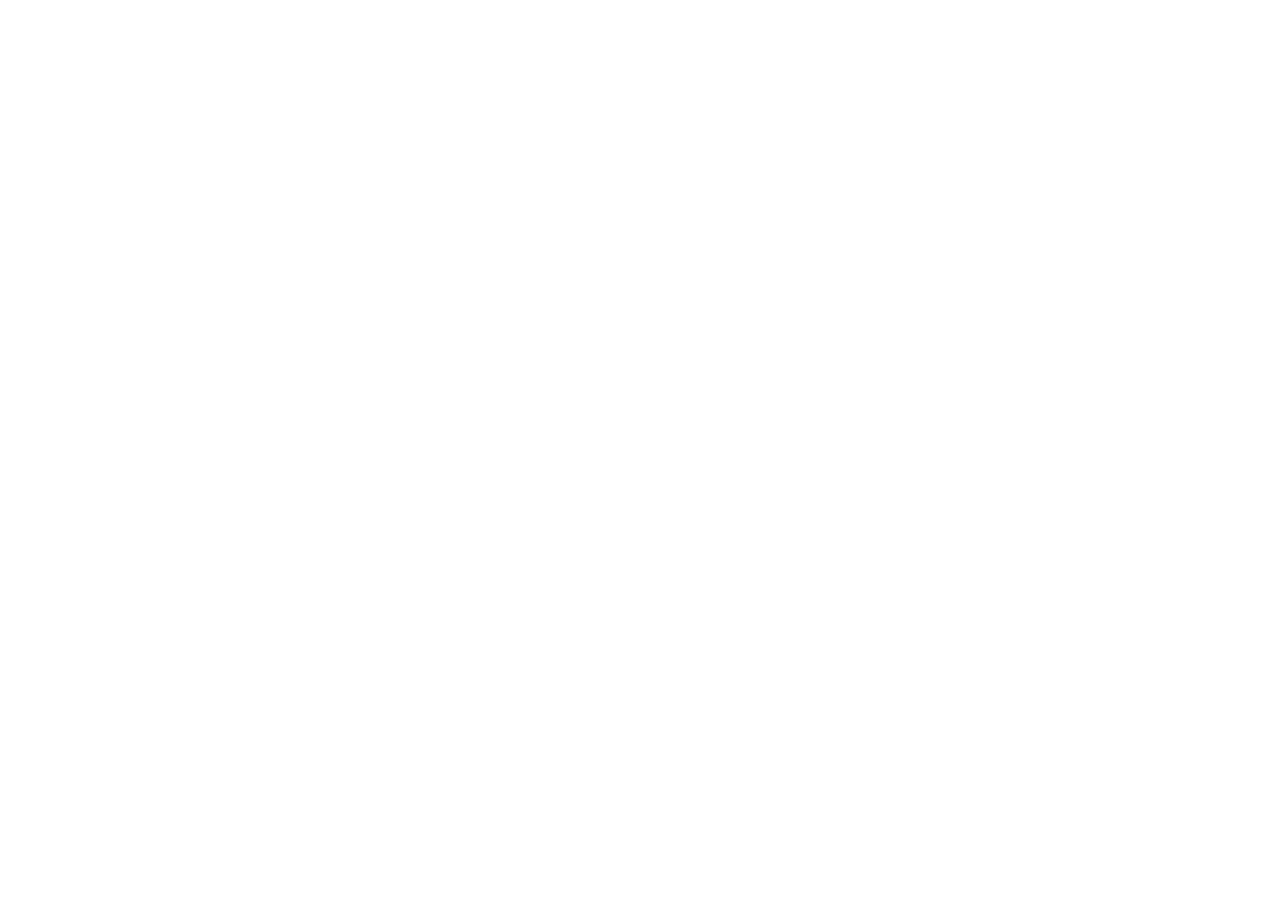
==== index.html @ 86801cc8 "Add files via upload" ====
<!doctype html>
<html>
<head>
    <!--Step 2-->
    <script src="https://d3js.org/d3.v4.min.js"></script>
</head>
<body>
<!--Step 2-->
<svg width="600" height="600"></svg>
<script>
        // Step 1
        var dataset1 = [ [5, 87.21], [10, 122.7], [15,170.51],
            [20, 233.90], [25, 316.90], [30, 424.60],
            [35, 562.80], [40, 738.4], [45, 959.3],
        ];

        // Step 3
        var svg = d3.select("svg"),
            margin = 200,
            width = svg.attr("width") - margin, //300
            height = svg.attr("height") - margin //200

        // Step 4 
        var xScale = d3.scaleLinear().domain([0, 50]).range([0, width]),
            yScale = d3.scaleLinear().domain([0, 1000]).range([height, 0]);
            
        var g = svg.append("g")
            .attr("transform", "translate(" + 100 + "," + 100 + ")");

        // Step 5
        // Title
        svg.append('text')
        .attr('x', width/2 + 100)
        .attr('y', 30)
        .attr('text-anchor', 'middle')
        .style('font-family', 'Helvetica')
        .style('font-size', 20)
        .text('Gráfico da pressão de vapor da água em função da temperatura');
        
        // X label
        svg.append('text')
        .attr('x', width/2 + 100)
        .attr('y', height - 15 + 150)
        .attr('text-anchor', 'middle')
        .style('font-family', 'Helvetica')
        .style('font-size', 12)
        .text('Temperatura ºC');
        
        // Y label
        svg.append('text')
        .attr('text-anchor', 'middle')
        .attr('transform', 'translate(60,' + 300 + ')rotate(-90)')
        .style('font-family', 'Helvetica')
        .style('font-size', 12)
        .text('Pressão(kpa)');

        // Step 6
        g.append("g")
         .attr("transform", "translate(0," + height + ")")
         .call(d3.axisBottom(xScale));
        
        g.append("g")
         .call(d3.axisLeft(yScale));
        
        // Step 7
        svg.append('g')
        .selectAll("dot")
        .data(dataset1)
        .enter()
        .append("circle")
        .attr("cx", function (d) { return xScale(d[0]); } )
        .attr("cy", function (d) { return yScale(d[1]); } )
        .attr("r", 3)
        .attr("transform", "translate(" + 100 + "," + 100 + ")")
        .style("fill", "#CC0000");

        // Step 8        
        var line = d3.line()
        .x(function(d) { return xScale(d[0]); }) 
        .y(function(d) { return yScale(d[1]); }) 
        .curve(d3.curveMonotoneX)
        
        svg.append("path")
        .datum(dataset1) 
        .attr("class", "line") 
        .attr("transform", "translate(" + 100 + "," + 100 + ")")
        .attr("d", line)
        .style("fill", "none")
        .style("stroke", "#CC0000")
        .style("stroke-width", "2");
  
</script>
</body>
</html>
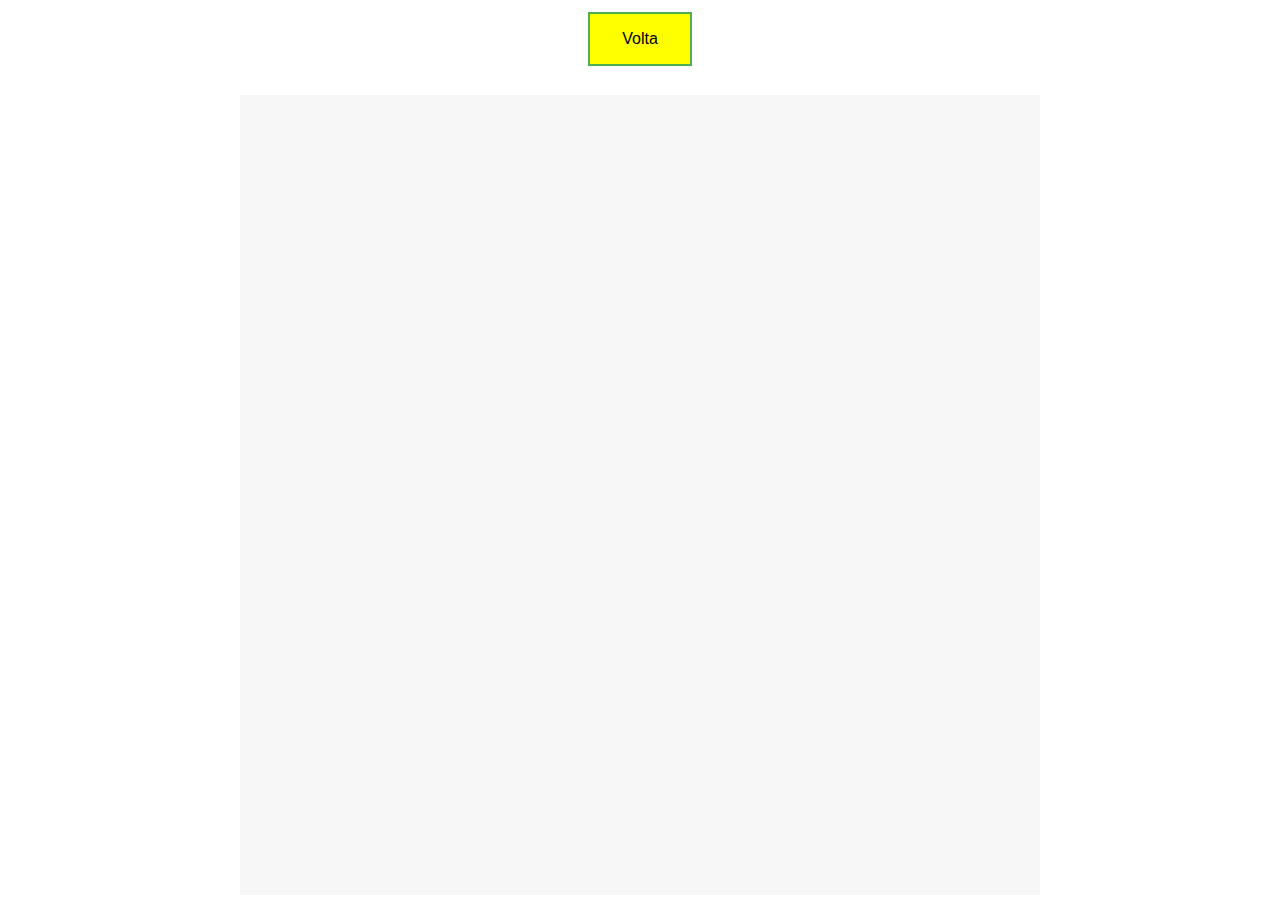
==== commit 90d5c359: "Update index.html" ====
--- a/index.html
+++ b/index.html
@@ -1,94 +1,22 @@
-<!doctype html>
-<html>
-<head>
-    <!--Step 2-->
-    <script src="https://d3js.org/d3.v4.min.js"></script>
-</head>
-<body>
-<!--Step 2-->
-<svg width="600" height="600"></svg>
-<script>
-        // Step 1
-        var dataset1 = [ [5, 87.21], [10, 122.7], [15,170.51],
-            [20, 233.90], [25, 316.90], [30, 424.60],
-            [35, 562.80], [40, 738.4], [45, 959.3],
-        ];
-
-        // Step 3
-        var svg = d3.select("svg"),
-            margin = 200,
-            width = svg.attr("width") - margin, //300
-            height = svg.attr("height") - margin //200
-
-        // Step 4 
-        var xScale = d3.scaleLinear().domain([0, 50]).range([0, width]),
-            yScale = d3.scaleLinear().domain([0, 1000]).range([height, 0]);
-            
-        var g = svg.append("g")
-            .attr("transform", "translate(" + 100 + "," + 100 + ")");
-
-        // Step 5
-        // Title
-        svg.append('text')
-        .attr('x', width/2 + 100)
-        .attr('y', 30)
-        .attr('text-anchor', 'middle')
-        .style('font-family', 'Helvetica')
-        .style('font-size', 20)
-        .text('Gráfico da pressão de vapor da água em função da temperatura');
-        
-        // X label
-        svg.append('text')
-        .attr('x', width/2 + 100)
-        .attr('y', height - 15 + 150)
-        .attr('text-anchor', 'middle')
-        .style('font-family', 'Helvetica')
-        .style('font-size', 12)
-        .text('Temperatura ºC');
-        
-        // Y label
-        svg.append('text')
-        .attr('text-anchor', 'middle')
-        .attr('transform', 'translate(60,' + 300 + ')rotate(-90)')
-        .style('font-family', 'Helvetica')
-        .style('font-size', 12)
-        .text('Pressão(kpa)');
-
-        // Step 6
-        g.append("g")
-         .attr("transform", "translate(0," + height + ")")
-         .call(d3.axisBottom(xScale));
-        
-        g.append("g")
-         .call(d3.axisLeft(yScale));
-        
-        // Step 7
-        svg.append('g')
-        .selectAll("dot")
-        .data(dataset1)
-        .enter()
-        .append("circle")
-        .attr("cx", function (d) { return xScale(d[0]); } )
-        .attr("cy", function (d) { return yScale(d[1]); } )
-        .attr("r", 3)
-        .attr("transform", "translate(" + 100 + "," + 100 + ")")
-        .style("fill", "#CC0000");
-
-        // Step 8        
-        var line = d3.line()
-        .x(function(d) { return xScale(d[0]); }) 
-        .y(function(d) { return yScale(d[1]); }) 
-        .curve(d3.curveMonotoneX)
-        
-        svg.append("path")
-        .datum(dataset1) 
-        .attr("class", "line") 
-        .attr("transform", "translate(" + 100 + "," + 100 + ")")
-        .attr("d", line)
-        .style("fill", "none")
-        .style("stroke", "#CC0000")
-        .style("stroke-width", "2");
-  
-</script>
-</body>
-</html>
+<!DOCTYPE html>
+<html lang="en">
+
+<head>
+  <meta charset="UTF-8">
+  <meta name="viewport" content="width=device-width, initial-scale=1.0">
+  <title>D3 Scatterplot</title>
+  <link rel="stylesheet" type="text/css" href="style.css" />
+</head>
+
+<body>
+  
+  <center>    
+    <button class="button button1" onclick="myVolta()">Volta</button>
+</center>
+  
+  <div id="chart"></div>
+  <script src="https://d3js.org/d3.v6.min.js"></script>
+  <script src="app.js"></script>
+</body>
+
+</html>
--- a/style.css
+++ b/style.css
@@ -0,0 +1,49 @@
+#chart{
+  width: 800px;
+  height: 800px;
+  background-color: #f7f7f7;
+  margin: 25px auto;
+  position: relative
+}
+
+#tooltip {
+  text-align: center;
+  border: 1px solid #ccc;
+  position: absolute;
+  padding: 10px;
+  background-color: #fff;
+  display: none;
+}
+
+#tooltip .metric-date {
+  text-decoration: underline;
+}
+
+#axis {
+  font-size: 18px;
+  shape-rendering: geometricPrecision;
+}
+
+.button {
+            border: none;
+            color: white;
+            padding: 16px 32px;
+            text-align: center;
+            text-decoration: none;
+            display: inline-block;
+            font-size: 16px;
+            margin: 4px 2px;
+            transition-duration: 0.4s;
+            cursor: pointer;
+        }
+
+.button1 {
+            background-color: yellow; 
+            color: black; 
+            border: 2px solid #4CAF50;
+        }
+
+.button1:hover {
+            background-color: #4CAF50;
+            color: white;
+        }
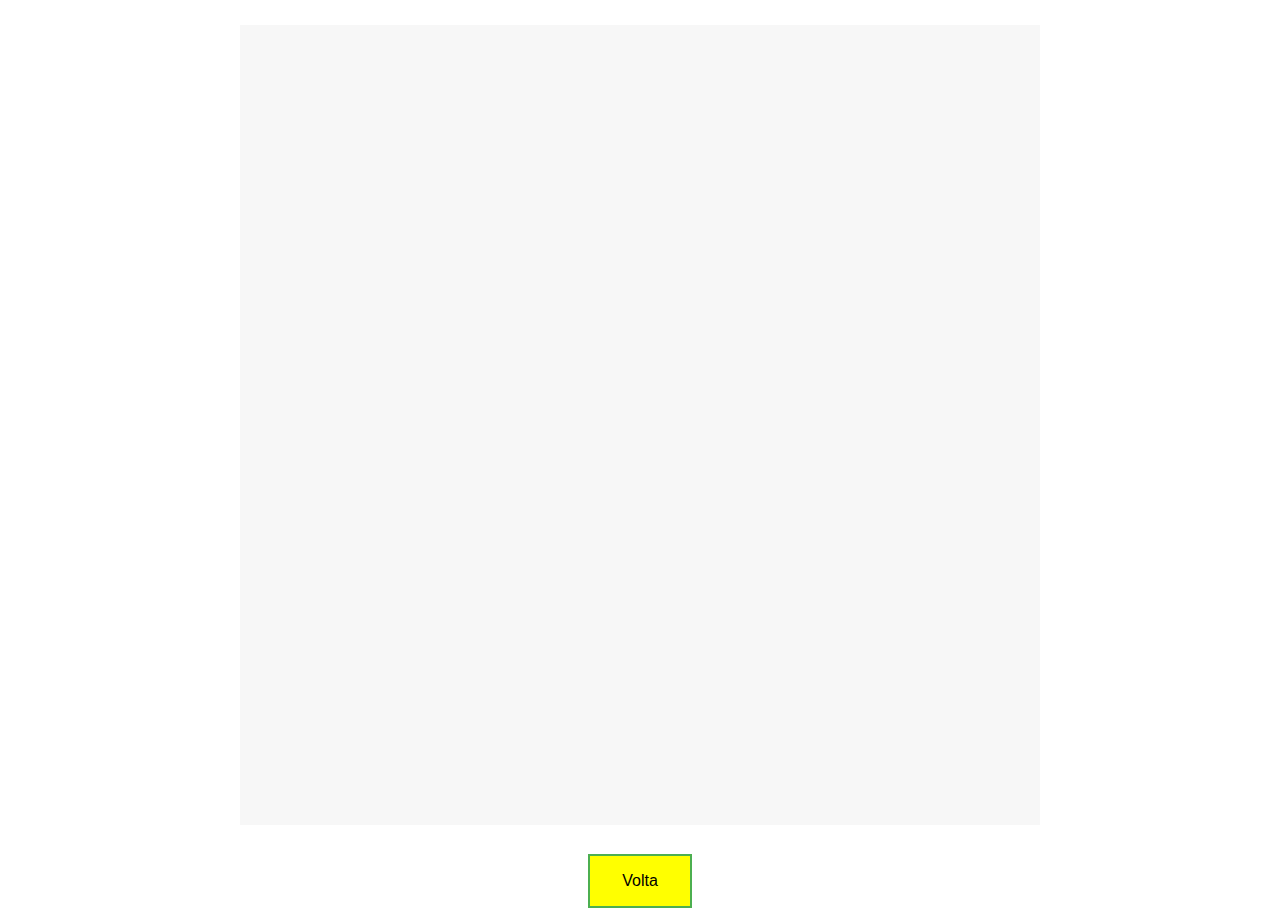
==== commit 2e747d69: "Update index.html" ====
--- a/index.html
+++ b/index.html
@@ -10,11 +10,12 @@
 
 <body>
   
+  <div id="chart"></div>
+  
   <center>    
     <button class="button button1" onclick="myVolta()">Volta</button>
-</center>
+  </center>
   
-  <div id="chart"></div>
   <script src="https://d3js.org/d3.v6.min.js"></script>
   <script src="app.js"></script>
 </body>
